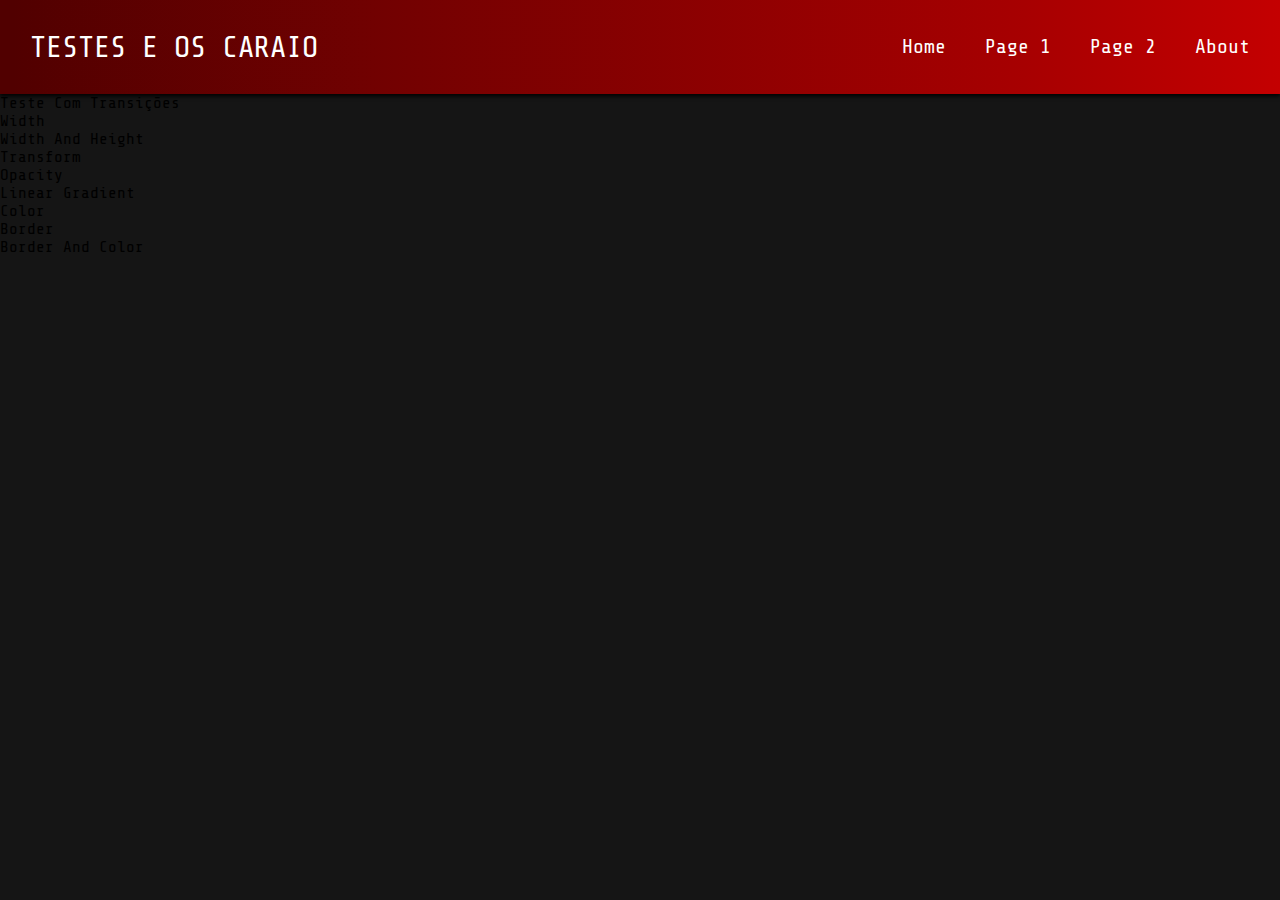
==== index.html @ 32c82c46 "Create the main-nav component" ====
<!DOCTYPE html>
<html lang="pt-br">
<head>
    <meta charset="UTF-8">
    <meta http-equiv="X-UA-Compatible" content="IE=edge">
    <meta name="viewport" content="width=device-width, initial-scale=1.0">
    <title>Testes e os caraio</title>

    <!-- FONTS -->
    <link rel="preconnect" href="https://fonts.googleapis.com">
    <link rel="preconnect" href="https://foSnts.gstatic.com" crossorigin>
    <link href="https://fonts.googleapis.com/css2?family=Share+Tech+Mono&display=swap" rel="stylesheet">

    <!-- LINK CSS -->
    <link rel="stylesheet" href="css/reset_style.css">
    <link rel="stylesheet" href="css/components/main-header.css">
    <link rel="stylesheet" href="css/components/main-nav.css">
    
</head>
<body>

    <!-- INÍCIO DA HEADER -->

    <header class="main-header">

        <a class="logo" href="index.html">
            <h1 class="-lgTtl">Testes e os caraio</h1>
        </a>

        <nav class="main-nav">

            <ul class="navList">
                <li>
                    <a href="index.html">home</a>
                </li>
                <li>
                    <a href="#">page 1</a>
                </li>
                <li>
                    <a href="#">page 2</a>
                </li>
                <li>
                    <a href="#">about</a>
                </li>
            </ul>

        </nav>

    </header>

    <!-- FIM DA HEADER -->

    <!-- INÍCIO DA SECTION -->

    <section>

        <h2>Teste com transições</h2>

        <span class="transitions">

            <div class="width">
                <p>width</p>
            </div>

            <div class="width-height">
                <p>width and height</p>
            </div>

            <div class="transform">
                <p>transform</p>
            </div>

            <div class="opacity">
                <p>opacity</p>
            </div>
        
        </span>

        <span class="transitions">

            <div class="color-gradient">
                <p>linear gradient</p>
            </div>

            <div class="color">
                <p>color</p>
            </div>

            <div class="border">
                <p>border</p>
            </div>

            <div class="border-color">
                <p>border and color</p>
            </div>
        
        </span>

    </section>

    <!-- FIM DA SECTION -->

    
</body>
</html>
---- css/components/main-header.css ----
.main-header {
    display: flex;
    justify-content: space-between;
    padding: 30px;
    background: rgb(81,0,0);
    background: linear-gradient(90deg, rgba(81,0,0,1) 1%, rgba(114,1,1,1) 30%, rgba(167,0,1,1) 80%, rgba(196,0,1,1) 100%);
    box-shadow: 0px 2px 4px #000;
}

.logo {
    color: #FFF;
    font-size: 30px;
    text-transform: uppercase;
}

.logo .-lgTtl{
    display: inline-block;
    transition: text-shadow 0.5s;
}

.logo:hover .-lgTtl{
    text-shadow: 3px 3px 3px #000;
}
---- css/components/main-nav.css ----
.main-nav {
    display: inline-flex;
    align-items: center;
}

.main-nav .navList li {
    display: inline-block;
    margin-right: 30px;
    list-style: none;
}

.navList li:last-of-type {
    margin-right: 0;
}

.navList li a {
    color: #FFF;
    font-size: 20px;
}

.navList li::after {
    content: "";
    display: block;
    width: 0%;
    height: 1px;
    background-color: #FFF;
    margin: 1px auto 0;
    transition: all 0.5s;
}

.navList li:hover::after {
    width: 100%;
}
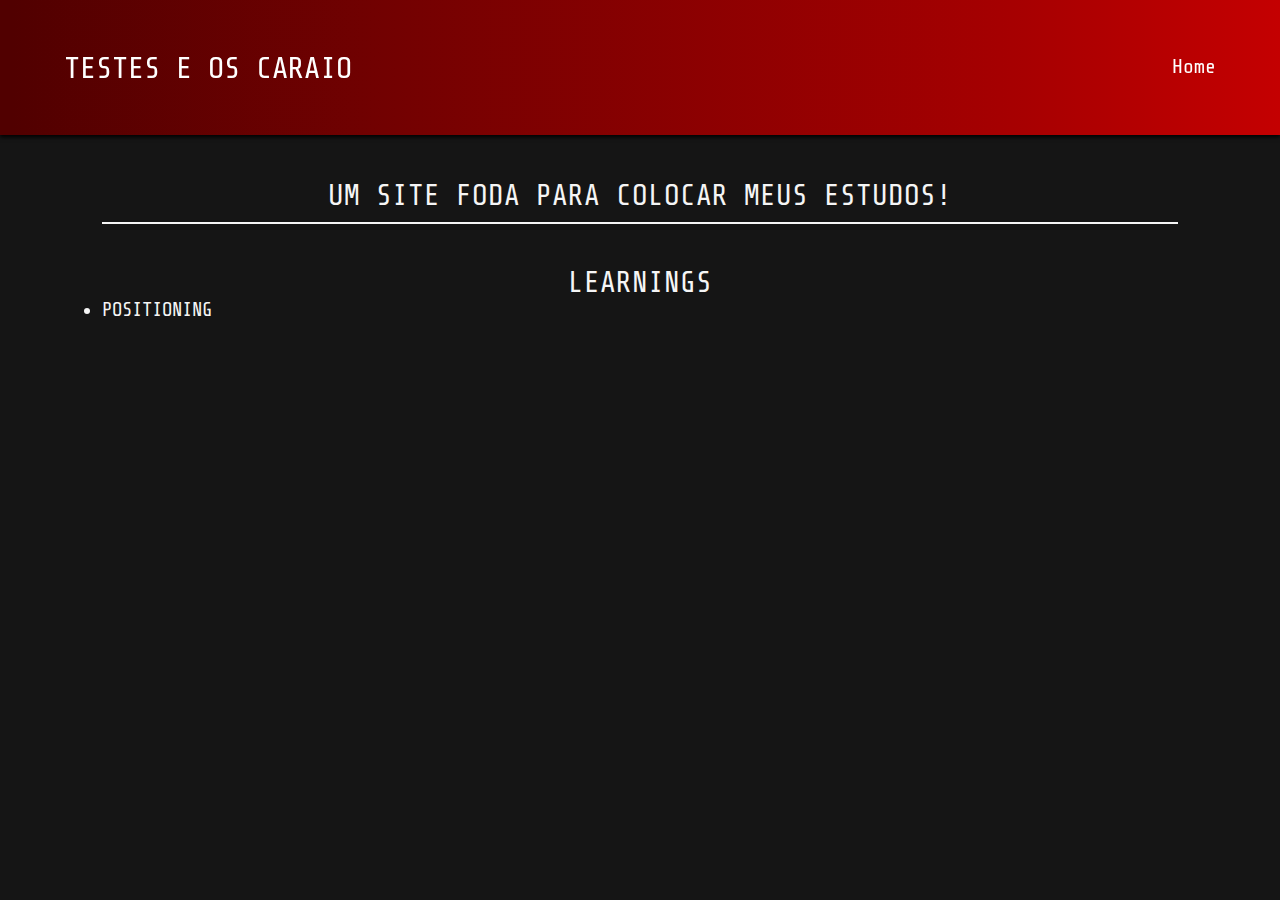
==== commit f39bafff: "Atualiza main-nav" ====
--- a/index.html
+++ b/index.html
@@ -13,8 +13,8 @@
 
     <!-- LINK CSS -->
     <link rel="stylesheet" href="css/reset_style.css">
-    <link rel="stylesheet" href="css/components/main-header.css">
-    <link rel="stylesheet" href="css/components/main-nav.css">
+    <link rel="stylesheet" href="css/components/main-components.css">
+    <link rel="stylesheet" href="css/components/list-nav.css">
     
 </head>
 <body>
@@ -33,15 +33,6 @@
                 <li>
                     <a href="index.html">home</a>
                 </li>
-                <li>
-                    <a href="#">page 1</a>
-                </li>
-                <li>
-                    <a href="#">page 2</a>
-                </li>
-                <li>
-                    <a href="#">about</a>
-                </li>
             </ul>
 
         </nav>
@@ -50,56 +41,26 @@
 
     <!-- FIM DA HEADER -->
 
-    <!-- INÍCIO DA SECTION -->
+    <!-- BANNER -->
 
-    <section>
+    <section class="main-section">
+        <h1 class="main-title ttlWhite">
+            Um site foda para colocar meus estudos!
+        </h1>
 
-        <h2>Teste com transições</h2>
+        <h2 class="main-title">
+            learnings
+        </h2>
 
-        <span class="transitions">
-
-            <div class="width">
-                <p>width</p>
-            </div>
-
-            <div class="width-height">
-                <p>width and height</p>
-            </div>
-
-            <div class="transform">
-                <p>transform</p>
-            </div>
-
-            <div class="opacity">
-                <p>opacity</p>
-            </div>
-        
-        </span>
-
-        <span class="transitions">
-
-            <div class="color-gradient">
-                <p>linear gradient</p>
-            </div>
-
-            <div class="color">
-                <p>color</p>
-            </div>
-
-            <div class="border">
-                <p>border</p>
-            </div>
-
-            <div class="border-color">
-                <p>border and color</p>
-            </div>
-        
-        </span>
-
+        <div>
+            <ul class="list-nav">
+                <li>
+                    <a href="html/positioning.html">Positioning</a>
+                </li>
+            </ul>
+        </div>
     </section>
-
-    <!-- FIM DA SECTION -->
-
+    
     
 </body>
 </html>--- a/css/components/main-components.css
+++ b/css/components/main-components.css
@@ -0,0 +1,146 @@
+/* ----------- MAIN-HEADER -------------- */
+
+.main-header {
+    box-sizing: border-box;
+    display: flex;
+    justify-content: space-between;
+    align-items: center;
+    background: rgb(81,0,0);
+    background: linear-gradient(90deg, rgba(81,0,0,1) 1%, rgba(114,1,1,1) 30%, rgba(167,0,1,1) 80%, rgba(196,0,1,1) 100%);
+    box-shadow: 0px 2px 4px #000;
+
+    position: fixed;
+    top: 0;
+    width: 100%;
+    height: 15vh;
+    padding: 3% 5%;
+
+    z-index: 10;
+}
+
+.logo {
+    color: #FFF;
+    font-size: 1.875rem;
+    text-transform: uppercase;
+}
+
+.logo .-lgTtl{
+    display: inline-block;
+    transition: text-shadow 0.5s;
+}
+
+.logo:hover .-lgTtl{
+    text-shadow: 3px 3px 3px #000;
+}
+
+
+/* ----------- MAIN-NAV -------------- */
+
+.main-nav {
+    display: inline-flex;
+    align-items: center;
+}
+
+.main-nav .navList li {
+    display: inline-block;
+    margin-right: 1.875rem;
+    list-style: none;
+}
+
+.navList li:last-of-type {
+    margin-right: 0;
+}
+
+.navList li a {
+    color: #FFF;
+    font-size: 1.25rem;
+}
+
+.navList li::after {
+    content: "";
+    display: block;
+    width: 0%;
+    height: 1px;
+    background-color: #FFF;
+    margin: 1px auto 0;
+    transition: all 0.5s;
+}
+
+.navList li:hover::after {
+    width: 100%;
+}
+
+
+/* ----------- MAIN-SECTION -------------- */
+
+.main-section {
+    padding: 20vh 8% 0;
+    height: 80vh;
+}
+
+.main-section.htFree {
+    height: auto;
+}
+
+
+/* ----------- MAIN-TITLE -------------- */
+
+.main-title {
+    font-size: 1.8rem;
+    text-align: center;
+    text-transform: uppercase;
+}
+
+.main-title.ttlWhite::after {
+    content: "";
+    width: 100%;
+    height: 2px;
+    background-color: #f5f5f5;
+    display: block;
+    margin-top: 10px;
+    margin-bottom: 4%;
+}
+
+
+/* ----------- MAIN-SUBTITLE -------------- */
+
+.main-subtitle {
+    text-transform: uppercase;
+    color: #f5f5f5;
+    font-size: 1.5rem;
+    text-align: center;
+}
+
+.main-subtitle.sbPdTp {
+    padding-top: 20px;
+}
+
+.main-subtitle.lttSp {
+    letter-spacing: 0.2rem;
+}
+
+.main-subtitle.sbPdBt {
+    padding-bottom: 20px;
+}
+
+.main-subtitle.afWhite::after {
+    content: "";
+    width: 100%;
+    height: 2px;
+    background-color: #f5f5f5;
+    display: block;
+    margin-top: 10px;
+    margin-bottom: 50px;
+}
+
+/* ----------- MEDIA QUERY -------------- */
+
+@media (max-width: 500px) {
+    .main-header {
+        height: 10vh;
+    }
+
+    .main-section {
+        padding: 15vh 8% 0;
+    }
+}--- a/css/components/list-nav.css
+++ b/css/components/list-nav.css
@@ -0,0 +1,3 @@
+.list-nav a {
+    text-transform: uppercase;
+}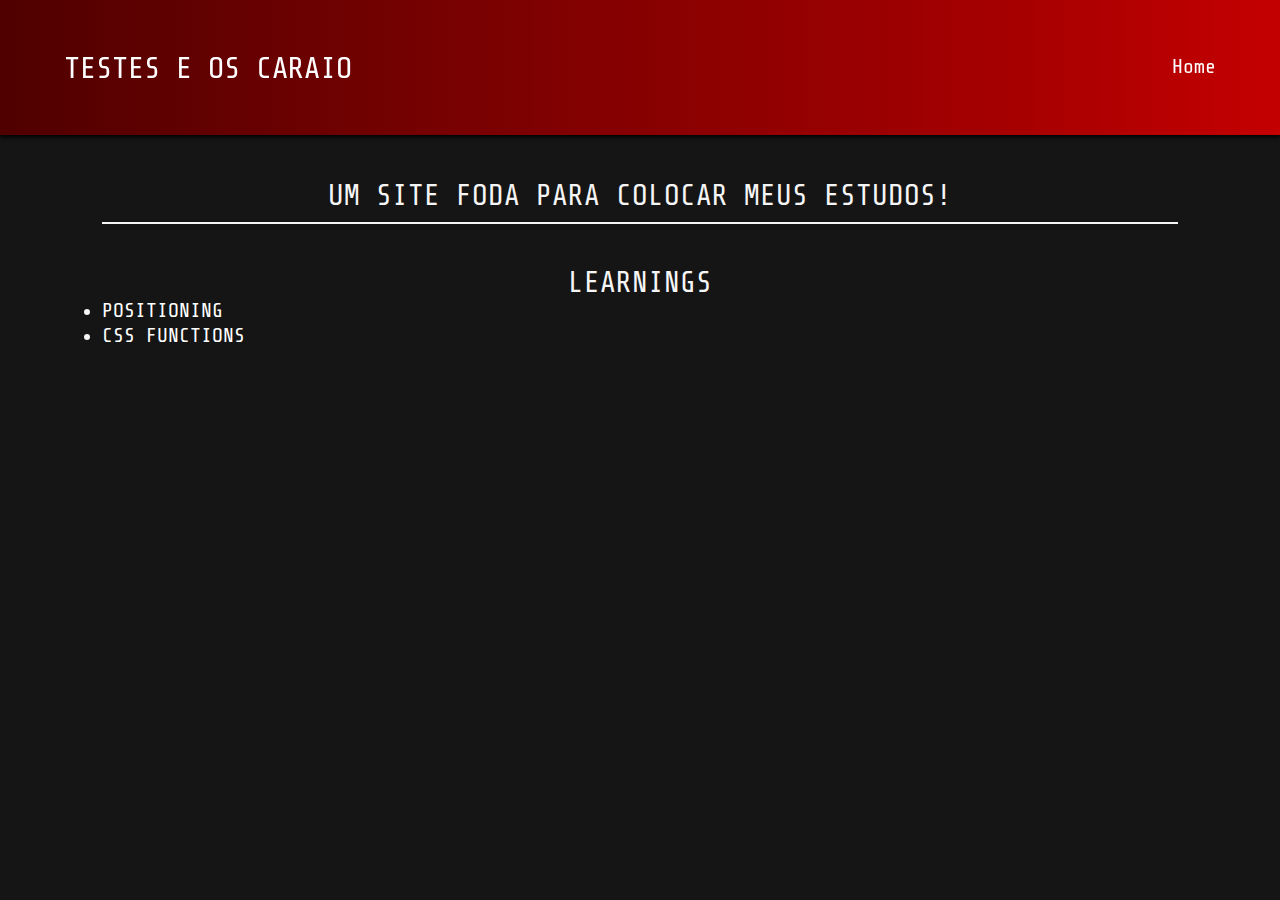
==== commit 78dc7b85: "Cria css_funtions components" ====
--- a/index.html
+++ b/index.html
@@ -31,7 +31,7 @@
 
             <ul class="navList">
                 <li>
-                    <a href="index.html">home</a>
+                    <a class="main-link" href="index.html">home</a>
                 </li>
             </ul>
 
@@ -55,7 +55,10 @@
         <div>
             <ul class="list-nav">
                 <li>
-                    <a href="html/positioning.html">Positioning</a>
+                    <a class="main-link" href="html/positioning.html">Positioning</a>
+                </li>
+                <li>
+                    <a class="main-link" href="html/css_functions.html">CSS Functions</a>
                 </li>
             </ul>
         </div>
--- a/css/components/main-components.css
+++ b/css/components/main-components.css
@@ -51,25 +51,9 @@
     margin-right: 0;
 }
 
-.navList li a {
-    color: #FFF;
-    font-size: 1.25rem;
-}
-
-.navList li::after {
-    content: "";
-    display: block;
-    width: 0%;
-    height: 1px;
-    background-color: #FFF;
-    margin: 1px auto 0;
-    transition: all 0.5s;
-}
-
-.navList li:hover::after {
+.navList li:hover.main-link::after {
     width: 100%;
 }
-
 
 /* ----------- MAIN-SECTION -------------- */
 
@@ -133,6 +117,46 @@
     margin-bottom: 50px;
 }
 
+/* ----------- MAIN-LINK -------------- */
+
+.main-link {
+    color: #FFF;
+    font-size: 1.25rem;
+}
+
+.main-link::after {
+    content: "";
+    display: block;
+    width: 0%;
+    height: 1px;
+    background-color: #FFF;
+    margin: 1px auto 0;
+    transition: all 0.5s;
+}
+
+.main-link:hover::after {
+    width: 100%;
+}
+
+/* scLink */
+
+.main-link.scLink {
+    color: #FF6961;
+    text-shadow: 2px 2px 3px #000;
+    text-decoration: underline;
+    font-size: 1.2rem;
+    font-style: italic;
+    transition: all 0.3s;
+}
+
+.main-link.scLink:hover {
+    letter-spacing: 0.3rem;
+}
+
+.main-link.scLink:hover::after {
+    width: 0%;
+}
+
 /* ----------- MEDIA QUERY -------------- */
 
 @media (max-width: 500px) {
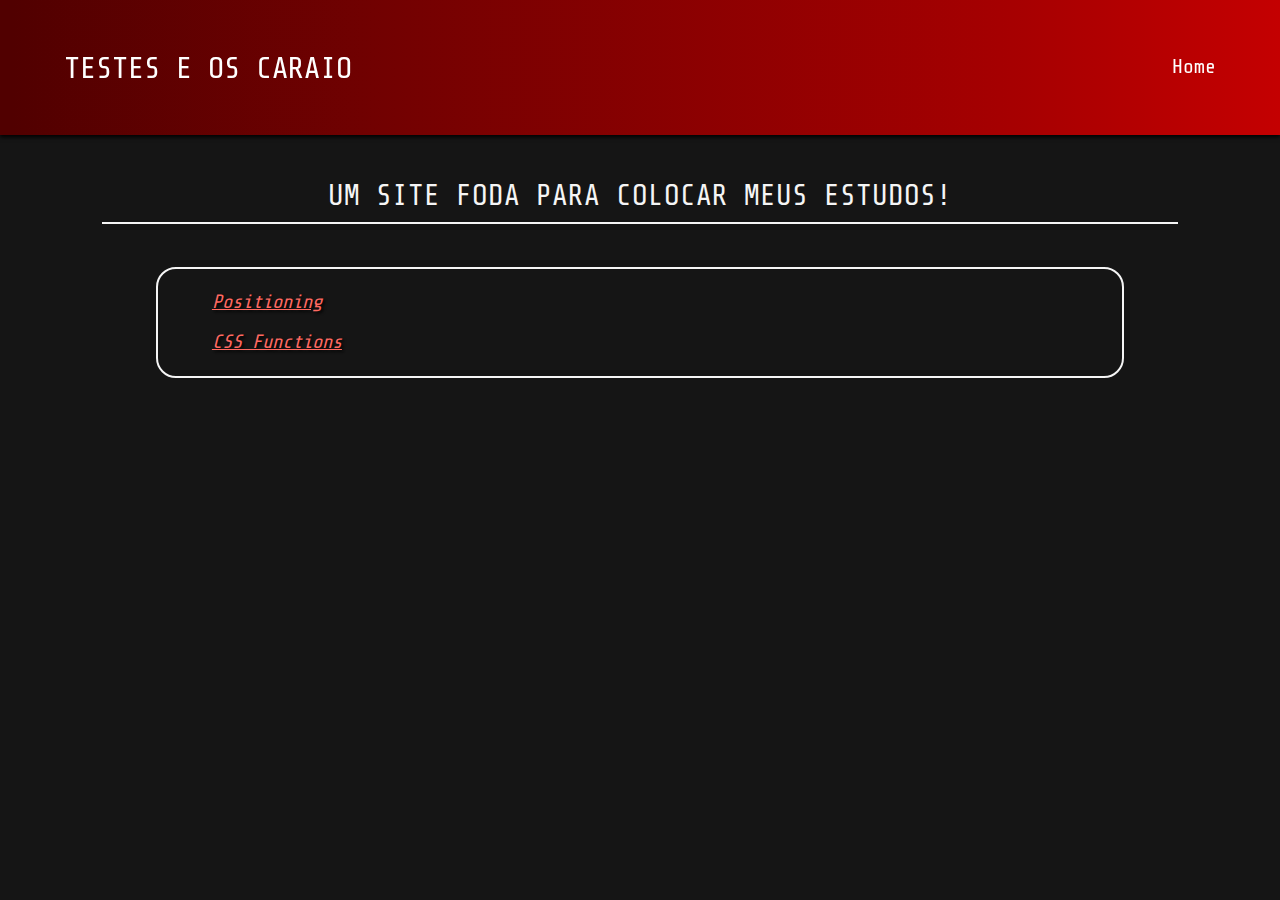
==== commit ff47d664: "Organiza list-nav" ====
--- a/index.html
+++ b/index.html
@@ -14,6 +14,7 @@
     <!-- LINK CSS -->
     <link rel="stylesheet" href="css/reset_style.css">
     <link rel="stylesheet" href="css/components/main-components.css">
+    <link rel="stylesheet" href="css/components/parent-element.css">
     <link rel="stylesheet" href="css/components/list-nav.css">
     
 </head>
@@ -48,17 +49,13 @@
             Um site foda para colocar meus estudos!
         </h1>
 
-        <h2 class="main-title">
-            learnings
-        </h2>
-
-        <div>
+        <div class="parent-element pdd">
             <ul class="list-nav">
                 <li>
-                    <a class="main-link" href="html/positioning.html">Positioning</a>
+                    <a class="main-link scLink" href="html/positioning.html">Positioning</a>
                 </li>
                 <li>
-                    <a class="main-link" href="html/css_functions.html">CSS Functions</a>
+                    <a class="main-link scLink" href="html/css_functions.html">CSS Functions</a>
                 </li>
             </ul>
         </div>
--- a/css/components/main-components.css
+++ b/css/components/main-components.css
@@ -49,10 +49,6 @@
 
 .navList li:last-of-type {
     margin-right: 0;
-}
-
-.navList li:hover.main-link::after {
-    width: 100%;
 }
 
 /* ----------- MAIN-SECTION -------------- */
--- a/css/components/parent-element.css
+++ b/css/components/parent-element.css
@@ -0,0 +1,62 @@
+.parent-element {
+    box-sizing: border-box;
+    border: 2px solid #f5f5f5;
+
+    width: 90%;
+    margin: 0 auto 8%;
+    border-radius: 20px;
+    padding-bottom: 1%;
+}
+
+.parent-element.pdd {
+    padding: 2% 5%;
+}
+
+.section {
+    padding-bottom: 0;
+    margin-bottom: 4%;
+    padding: 1%;
+    display: flex;
+    justify-content: space-around;
+    align-items: center;
+    background-color: #151515;
+}
+
+.child-element {
+    box-sizing: border-box;
+    display: flex;
+    justify-content: center;
+    align-items: center;
+
+    background: rgb(254,254,254, 0.1);
+
+    width: 95%;
+    height: 50px;
+    margin: 0 auto 2%;
+    padding: 2%;
+    border-radius: 10px;
+    border: 1px solid #f5f5f5;
+
+    text-transform: lowercase;
+    text-align: center;
+    font-size: 1.2rem;
+}
+
+.sqrChild {
+    background: rgb(81,0,0);
+    background: linear-gradient(90deg, rgba(81,0,0,1) 1%, rgba(114,1,1,1) 30%, rgba(167,0,1,1) 80%, rgba(196,0,1,1) 100%);
+
+    padding: 1%;
+    margin: 0;
+    width: 100px;
+    height: 100px;
+}
+
+/* MEDIA QUERY */
+
+@media (max-width: 500px) {
+    .section {
+        height: 50vh;
+        flex-direction: column;
+    }
+}--- a/css/components/list-nav.css
+++ b/css/components/list-nav.css
@@ -1,3 +1,11 @@
-.list-nav a {
-    text-transform: uppercase;
+.list-nav {
+    list-style: none;
+}
+
+.list-nav li {
+    margin-bottom: 1rem;
+}
+
+.list-nav li:last-of-type {
+    margin-bottom: 0;
 }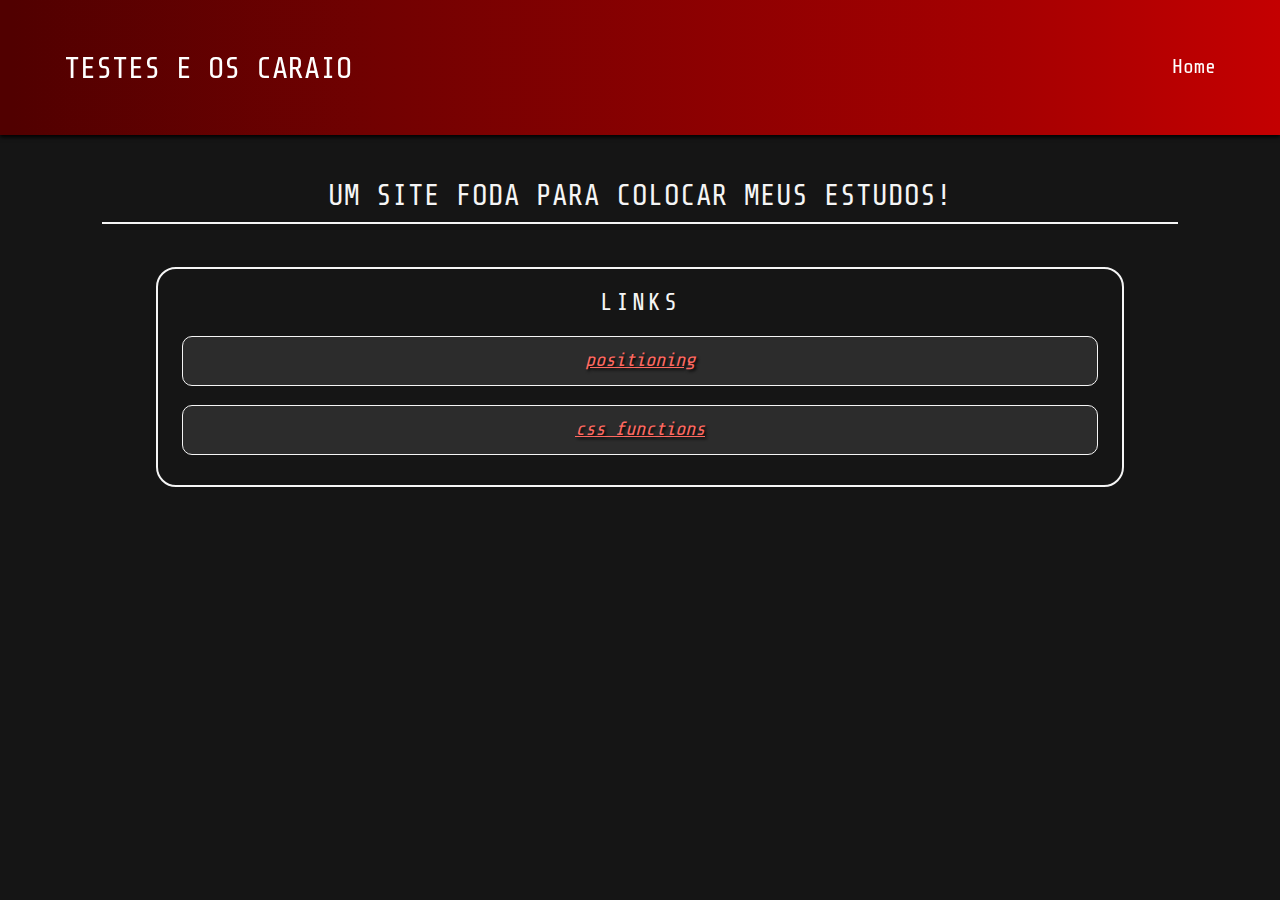
==== commit ec9d5c8f: "Modifica lista de links no index.html" ====
--- a/index.html
+++ b/index.html
@@ -49,15 +49,20 @@
             Um site foda para colocar meus estudos!
         </h1>
 
-        <div class="parent-element pdd">
-            <ul class="list-nav">
-                <li>
-                    <a class="main-link scLink" href="html/positioning.html">Positioning</a>
-                </li>
-                <li>
-                    <a class="main-link scLink" href="html/css_functions.html">CSS Functions</a>
-                </li>
-            </ul>
+        <div class="parent-element">
+            <h2 class="main-subtitle sbPdBt sbPdTp lttSp">
+                Links
+            </h2>
+            <div class="child-element">
+                <a class="main-link scLink" href="html/positioning.html">
+                    Positioning
+                </a>
+            </div>
+            <div class="child-element">
+                <a class="main-link scLink" href="html/css_functions.html">
+                    CSS Functions
+                </a>
+            </div>
         </div>
     </section>
     
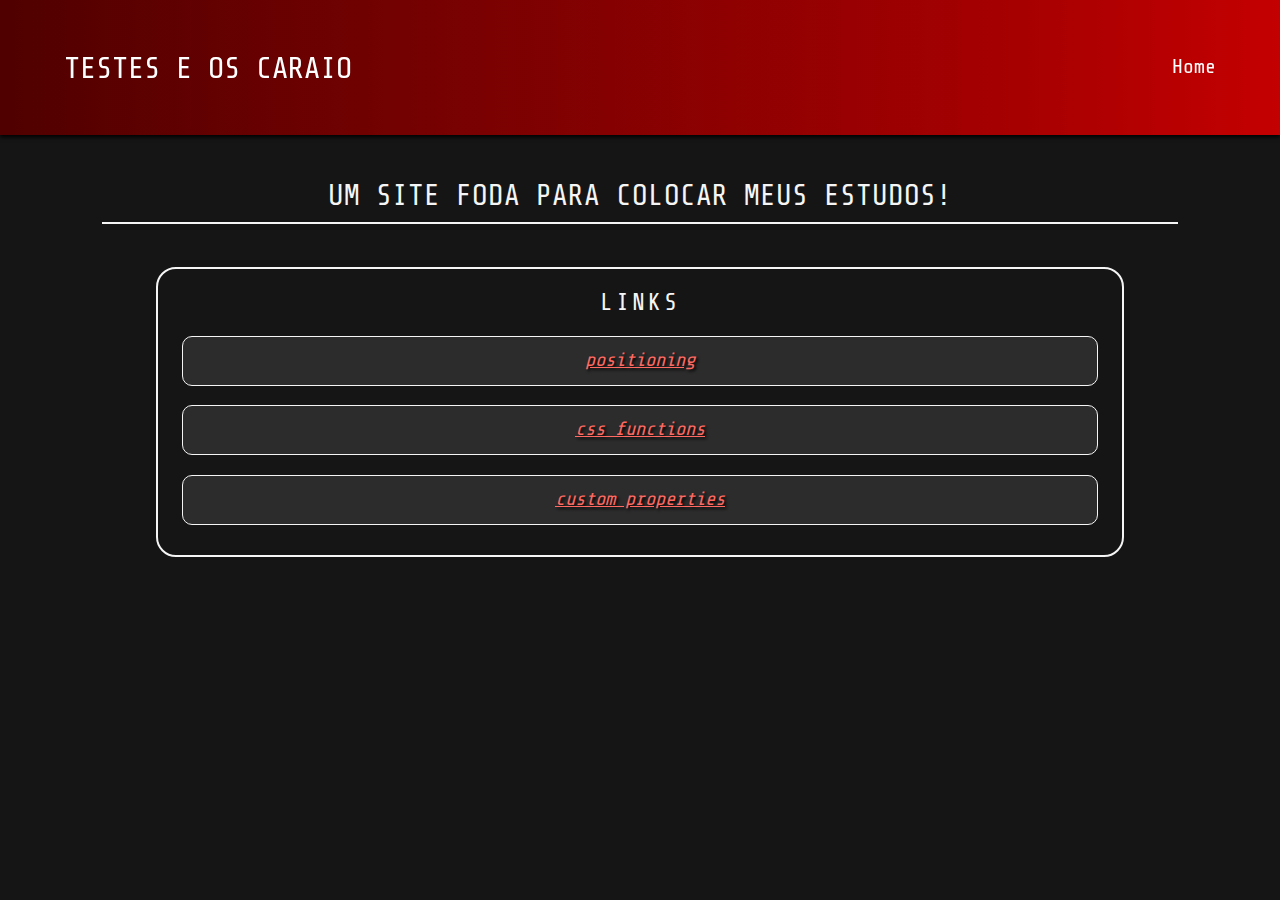
==== commit 6e6d44ec: "Cria custom_properties.html" ====
--- a/index.html
+++ b/index.html
@@ -15,6 +15,7 @@
     <link rel="stylesheet" href="css/reset_style.css">
     <link rel="stylesheet" href="css/components/main-components.css">
     <link rel="stylesheet" href="css/components/parent-element.css">
+    <link rel="stylesheet" href="css/components/child-element.css">
     <link rel="stylesheet" href="css/components/list-nav.css">
     
 </head>
@@ -63,6 +64,11 @@
                     CSS Functions
                 </a>
             </div>
+            <div class="child-element">
+                <a class="main-link scLink" href="html/custom_properties.html">
+                    Custom Properties
+                </a>
+            </div>
         </div>
     </section>
     
--- a/css/components/main-components.css
+++ b/css/components/main-components.css
@@ -134,6 +134,10 @@
     width: 100%;
 }
 
+.main-link:active {
+    opacity: 0.6;
+}
+
 /* scLink */
 
 .main-link.scLink {
--- a/css/components/parent-element.css
+++ b/css/components/parent-element.css
@@ -22,34 +22,12 @@
     background-color: #151515;
 }
 
-.child-element {
-    box-sizing: border-box;
-    display: flex;
-    justify-content: center;
-    align-items: center;
-
-    background: rgb(254,254,254, 0.1);
-
-    width: 95%;
-    height: 50px;
-    margin: 0 auto 2%;
-    padding: 2%;
-    border-radius: 10px;
-    border: 1px solid #f5f5f5;
-
-    text-transform: lowercase;
-    text-align: center;
-    font-size: 1.2rem;
+.scNoBrd {
+    border: none;
 }
 
-.sqrChild {
-    background: rgb(81,0,0);
-    background: linear-gradient(90deg, rgba(81,0,0,1) 1%, rgba(114,1,1,1) 30%, rgba(167,0,1,1) 80%, rgba(196,0,1,1) 100%);
-
-    padding: 1%;
-    margin: 0;
-    width: 100px;
-    height: 100px;
+.scHt-50vh {
+    height: 50vh;
 }
 
 /* MEDIA QUERY */
@@ -59,4 +37,8 @@
         height: 50vh;
         flex-direction: column;
     }
-}+
+    .section.scHt {
+        height: 8vh;
+    }
+}
--- a/css/components/child-element.css
+++ b/css/components/child-element.css
@@ -0,0 +1,49 @@
+.child-element {
+    box-sizing: border-box;
+    display: flex;
+    justify-content: center;
+    align-items: center;
+
+    background: rgb(254,254,254, 0.1);
+
+    width: 95%;
+    height: 50px;
+    margin: 0 auto 2%;
+    padding: 2%;
+    border-radius: 10px;
+    border: 1px solid #f5f5f5;
+
+    text-transform: lowercase;
+    text-align: center;
+    font-size: 1.2rem;
+}
+
+/* FORMS */
+
+.sqrChild {
+    background: rgb(81,0,0);
+    background: linear-gradient(90deg, rgba(81,0,0,1) 1%, rgba(114,1,1,1) 30%, rgba(167,0,1,1) 80%, rgba(196,0,1,1) 100%);
+
+    padding: 1%;
+    margin: 0;
+    width: 100px;
+    height: 100px;
+}
+
+.sqrChild.-sqrLrg {
+    width: 95%;
+    height: 8vh;
+}
+
+.halfChild {
+    width: 45%;
+    height: 95%;
+    border-radius: 4px;
+}
+
+@media (max-width: 500px) {
+    .halfChild {
+        width: 90%;
+        height: 45%;
+    }
+}
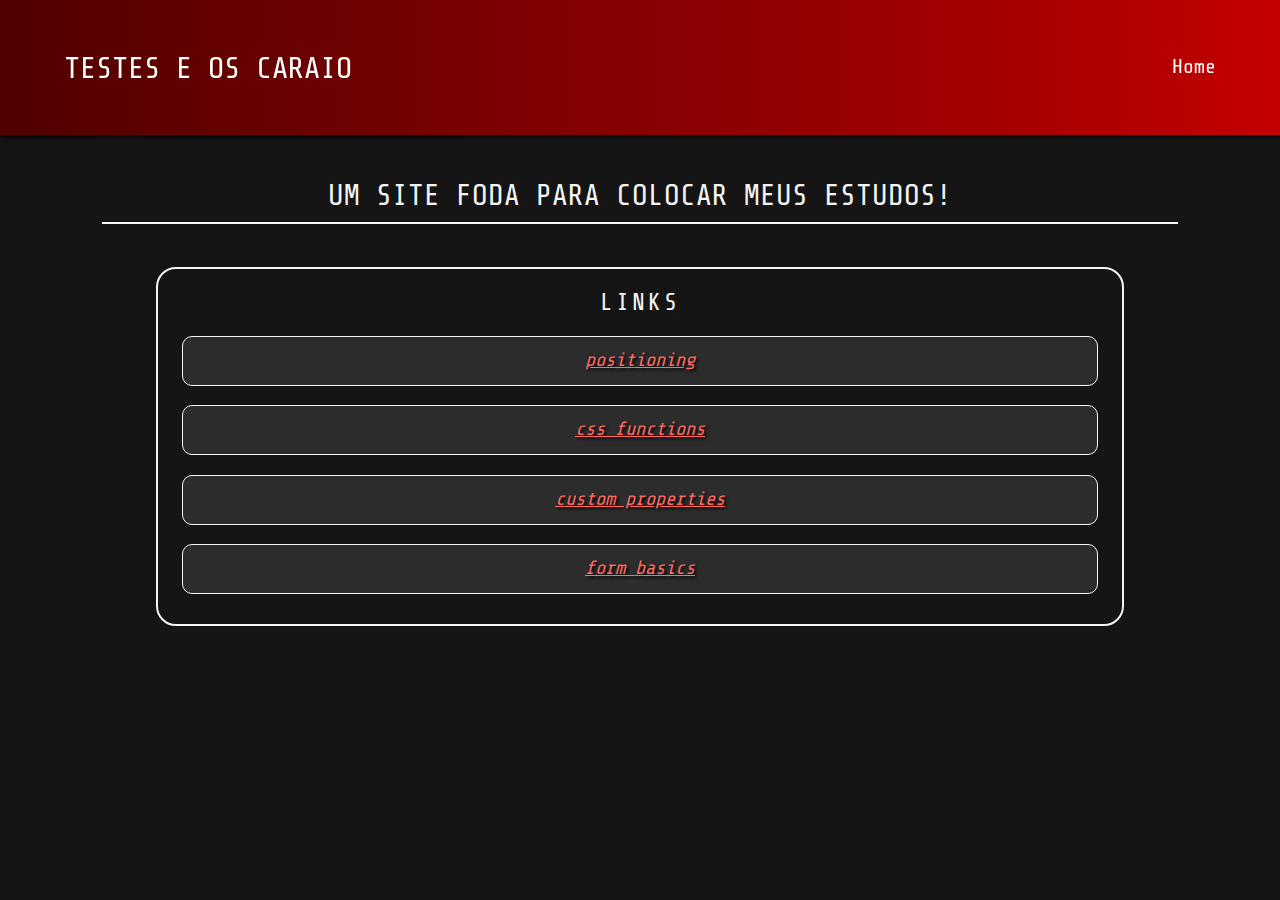
==== commit 5910d327: "Cria form.html" ====
--- a/index.html
+++ b/index.html
@@ -50,7 +50,7 @@
             Um site foda para colocar meus estudos!
         </h1>
 
-        <div class="parent-element">
+        <nav class="parent-element">
             <h2 class="main-subtitle sbPdBt sbPdTp lttSp">
                 Links
             </h2>
@@ -69,7 +69,12 @@
                     Custom Properties
                 </a>
             </div>
-        </div>
+            <div class="child-element">
+                <a class="main-link scLink" href="html/form.html">
+                    Form Basics
+                </a>
+            </div>
+        </nav>
     </section>
     
     
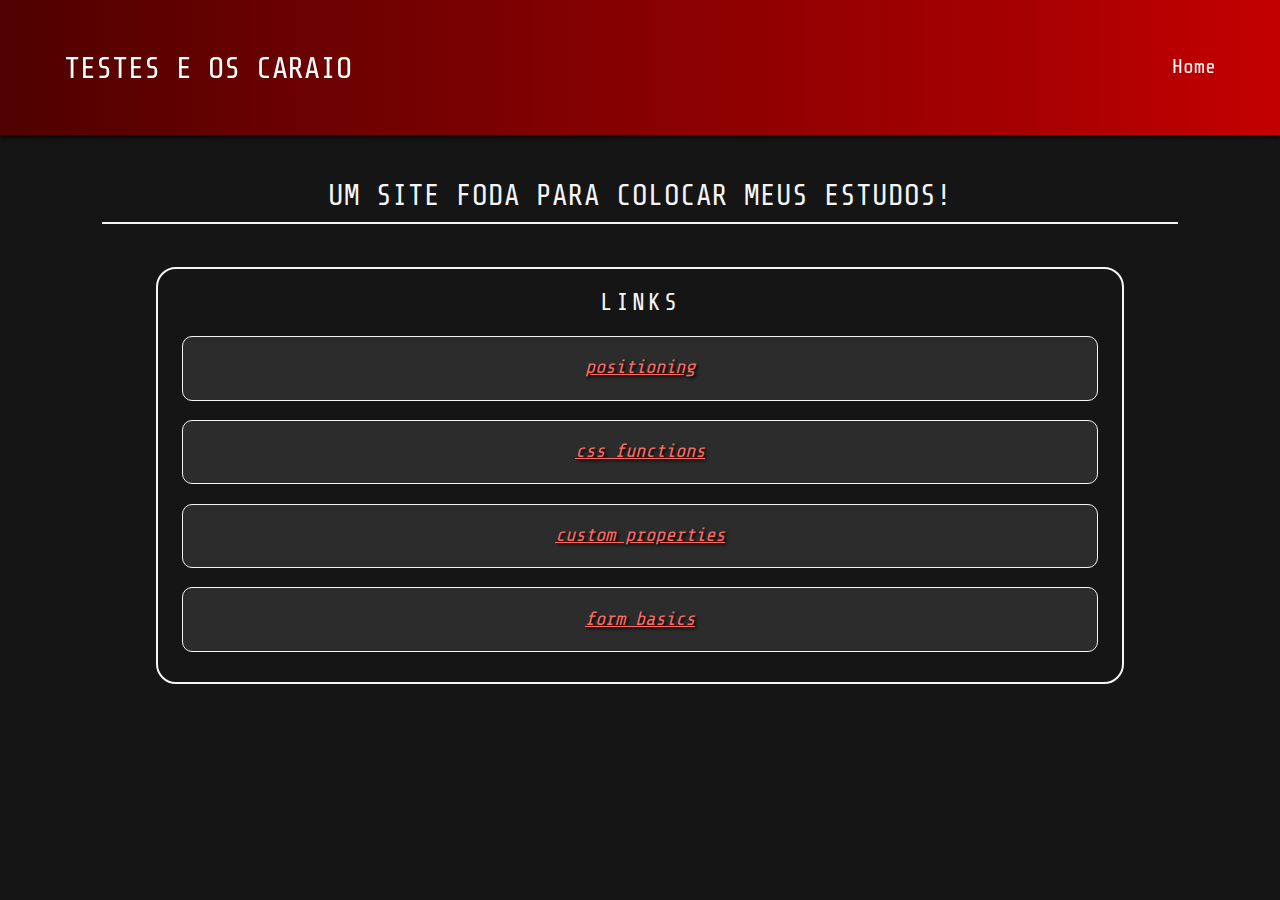
==== commit 8437cd62: "Conserta um monte de coisa" ====
--- a/index.html
+++ b/index.html
@@ -45,7 +45,7 @@
 
     <!-- BANNER -->
 
-    <section class="main-section">
+    <section class="main-section htFree">
         <h1 class="main-title ttlWhite">
             Um site foda para colocar meus estudos!
         </h1>
--- a/css/components/child-element.css
+++ b/css/components/child-element.css
@@ -7,7 +7,7 @@
     background: rgb(254,254,254, 0.1);
 
     width: 95%;
-    height: 50px;
+    height: max(50px, auto);
     margin: 0 auto 2%;
     padding: 2%;
     border-radius: 10px;
